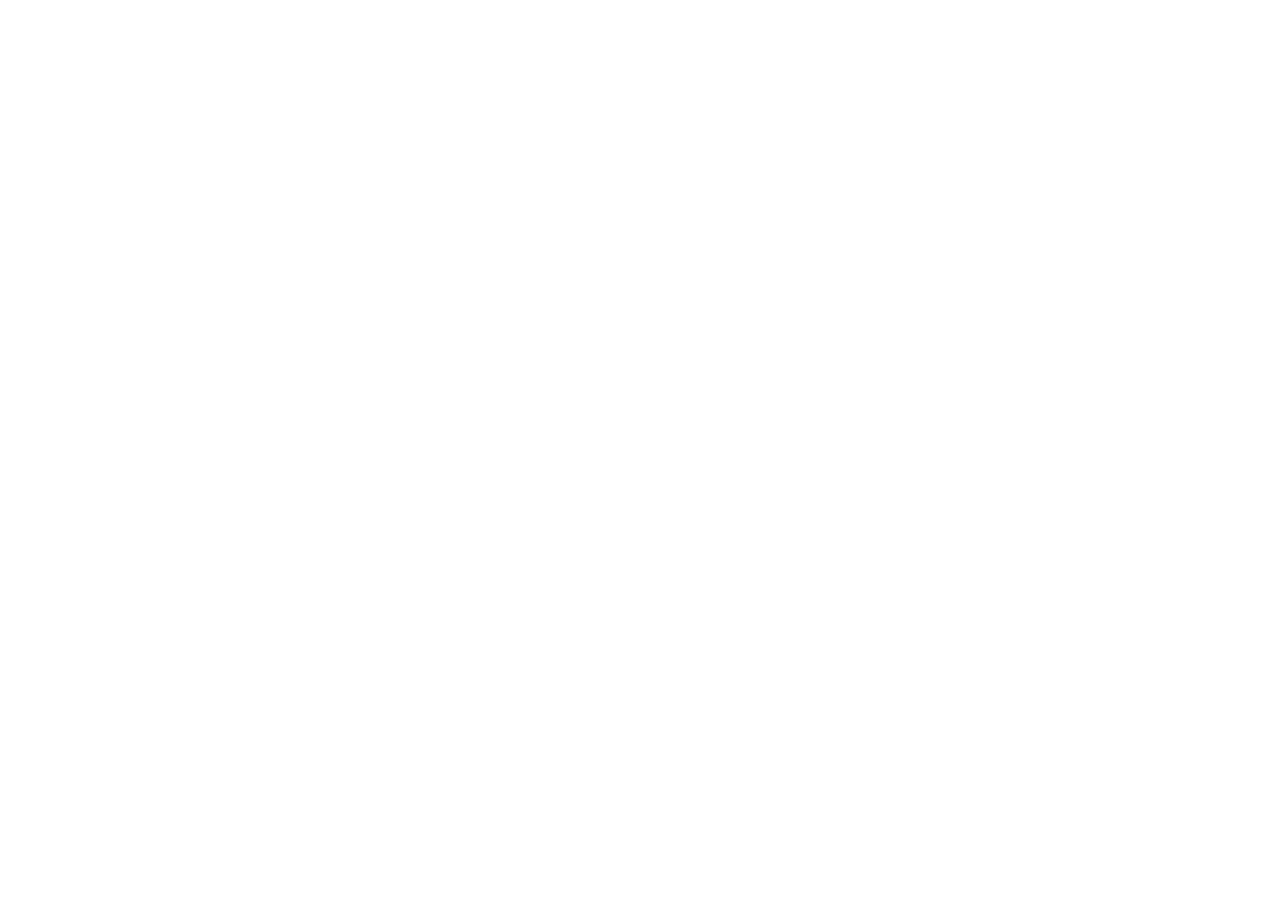
==== index.html @ 25f0d1ce "first commit" ====
<!DOCTYPE html>
<html lang="en">
<head>
    <meta charset="UTF-8">
    <meta name="viewport" content="width=device-width, initial-scale=1.0">
    <title>Document</title>
</head>
<body>
    
</body>
</html>
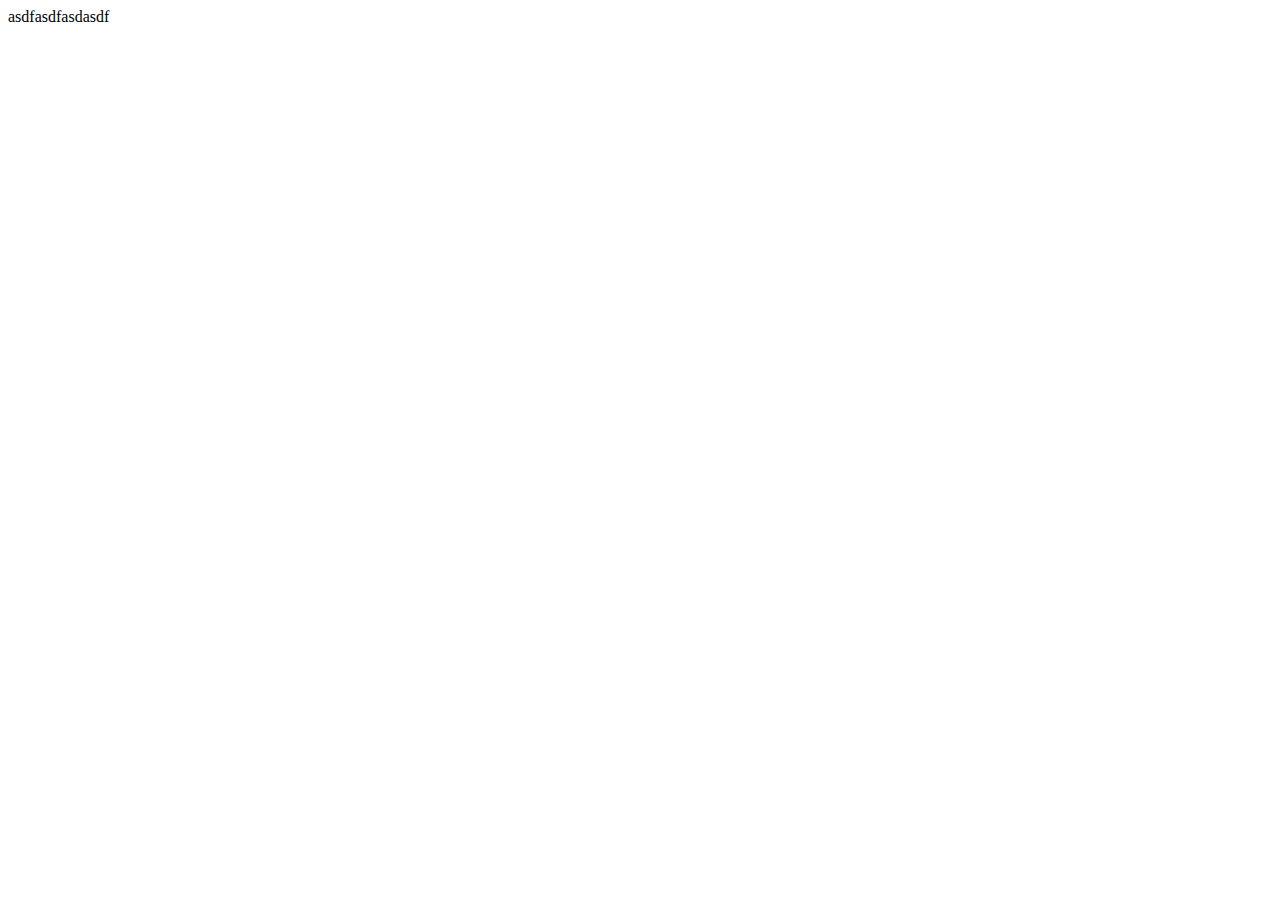
==== commit 31194dbf: "테스트 텍스트 썼음" ====
--- a/index.html
+++ b/index.html
@@ -6,6 +6,6 @@
     <title>Document</title>
 </head>
 <body>
-    
+    asdfasdfasdasdf
 </body>
 </html>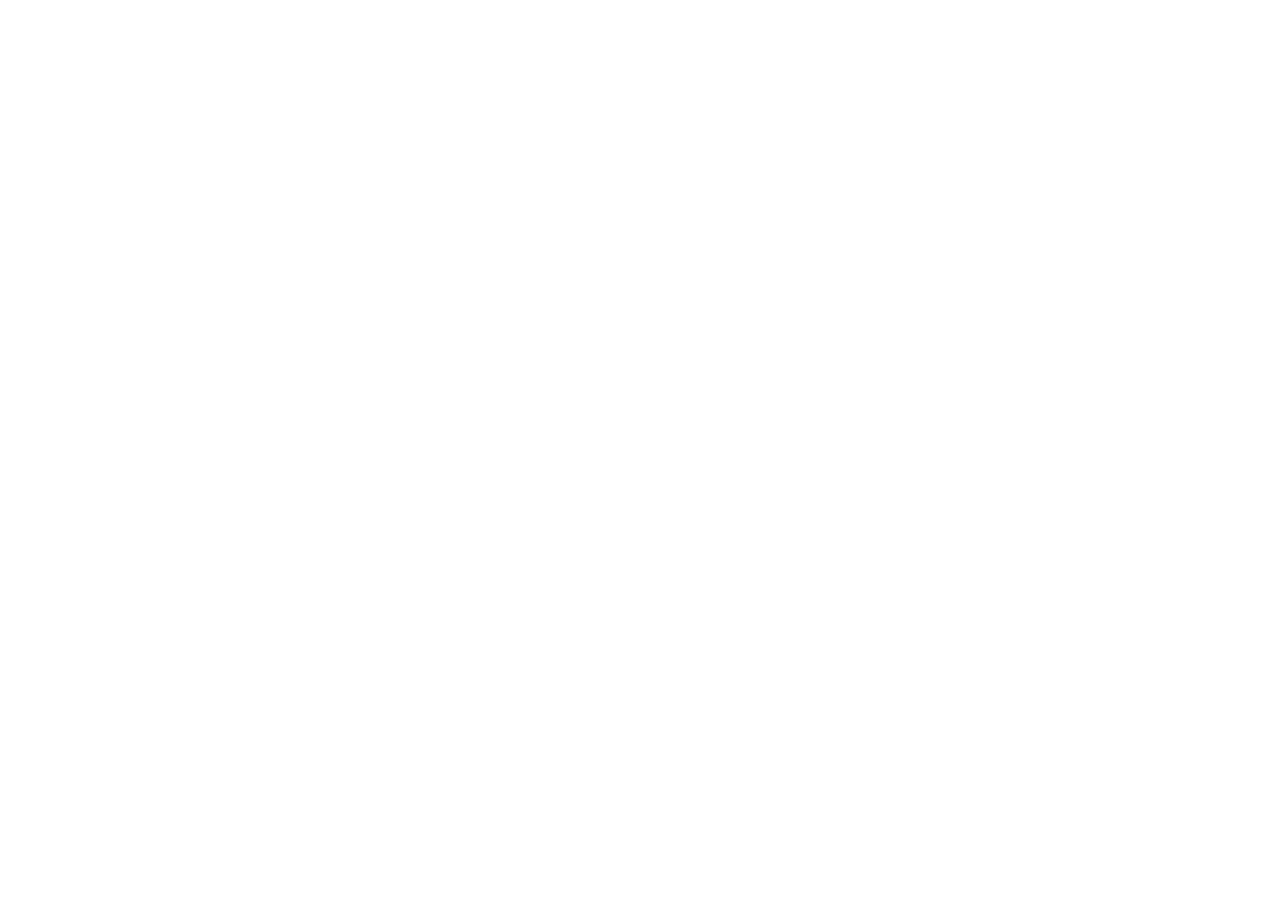
==== commit 2939bf3d: "깃 사용법 적음" ====
--- a/index.html
+++ b/index.html
@@ -6,6 +6,17 @@
     <title>Document</title>
 </head>
 <body>
-    asdfasdfasdasdf
+    <!-- 
+        git 저장소에 수정한 파일 업로드하는방법
+        1. 파일을 수정하고 나서 
+        git add .
+        입력
+        2. 커밋을 해야하는데, 커밋 > 내가 수정한 내용을 적는 메모같은 것임
+        git commit -m '여기안에 수정한 내용'
+        입력
+        3. git push origin main 
+        저장소에 push하는것임
+        4. 끝.. 
+    -->
 </body>
 </html>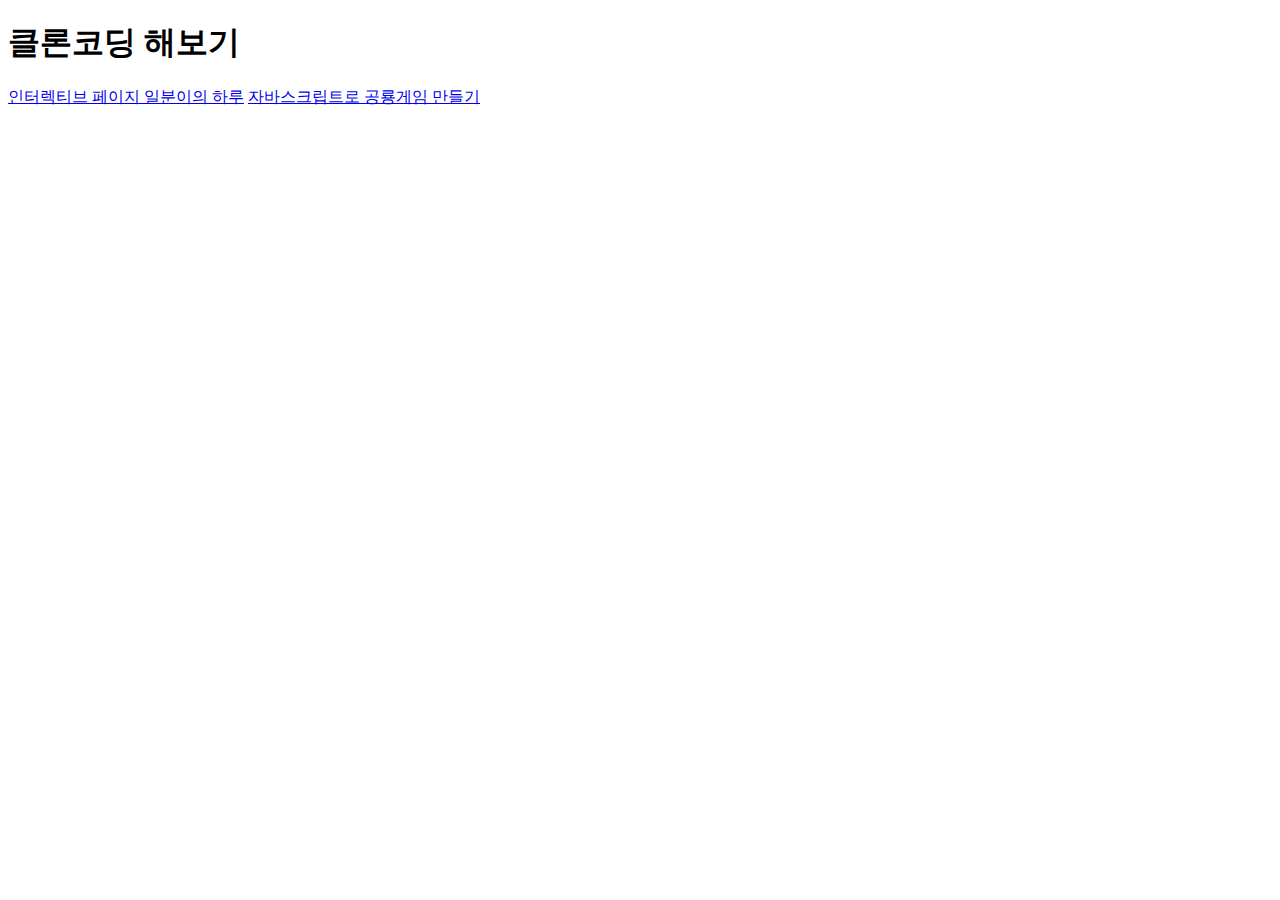
==== commit 7ad08201: "메뉴 만들기" ====
--- a/index.html
+++ b/index.html
@@ -1,5 +1,5 @@
 <!DOCTYPE html>
-<html lang="en">
+<html lang="ko">
 <head>
     <meta charset="UTF-8">
     <meta name="viewport" content="width=device-width, initial-scale=1.0">
@@ -17,6 +17,13 @@
         3. git push origin main 
         저장소에 push하는것임
         4. 끝.. 
+
+        5. git 상태를 알아볼 때..
+        git status 
+        치고 엔터
     -->
+    <h1>클론코딩 해보기</h1>
+    <a href="/study/1mincoding-bbc-covid19/index.html">인터렉티브 페이지 일분이의 하루</a>
+    <a href="/study/dinosaur_game/index.html">자바스크립트로 공룡게임 만들기</a>
 </body>
 </html>